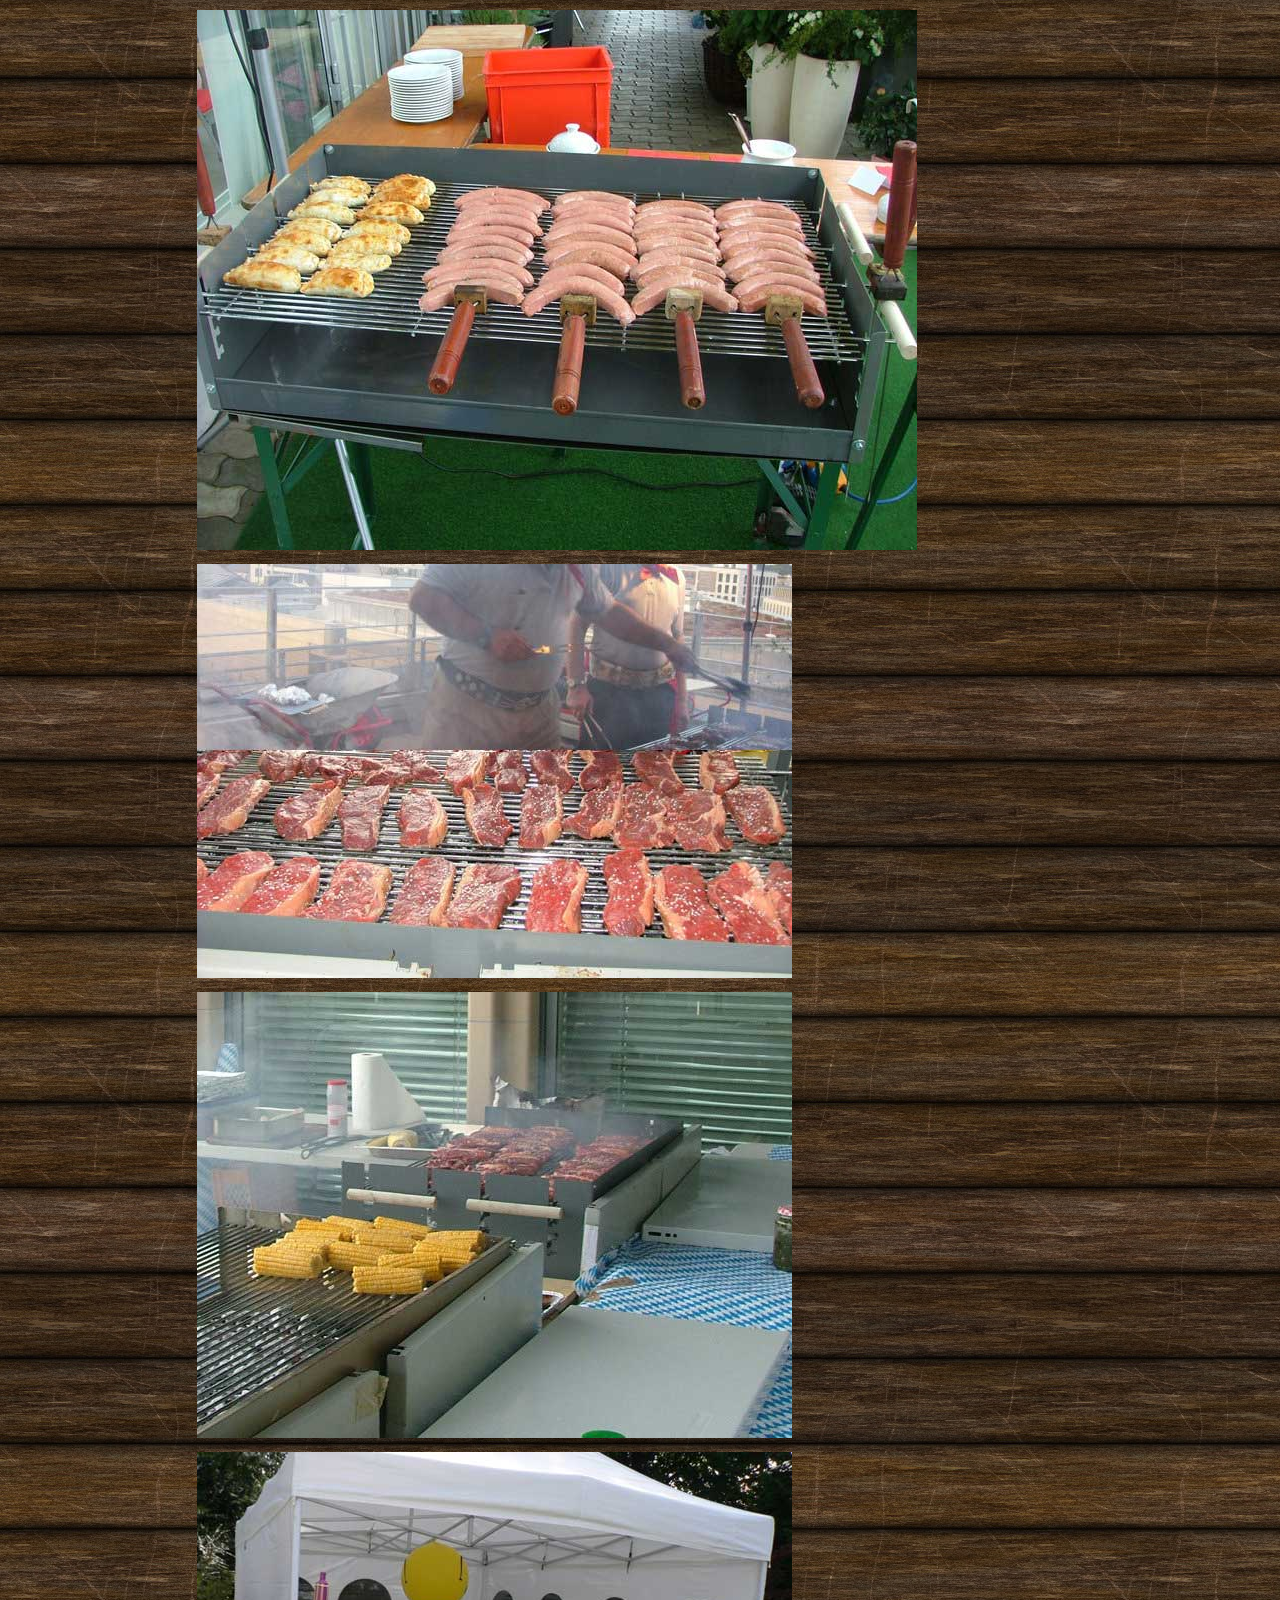
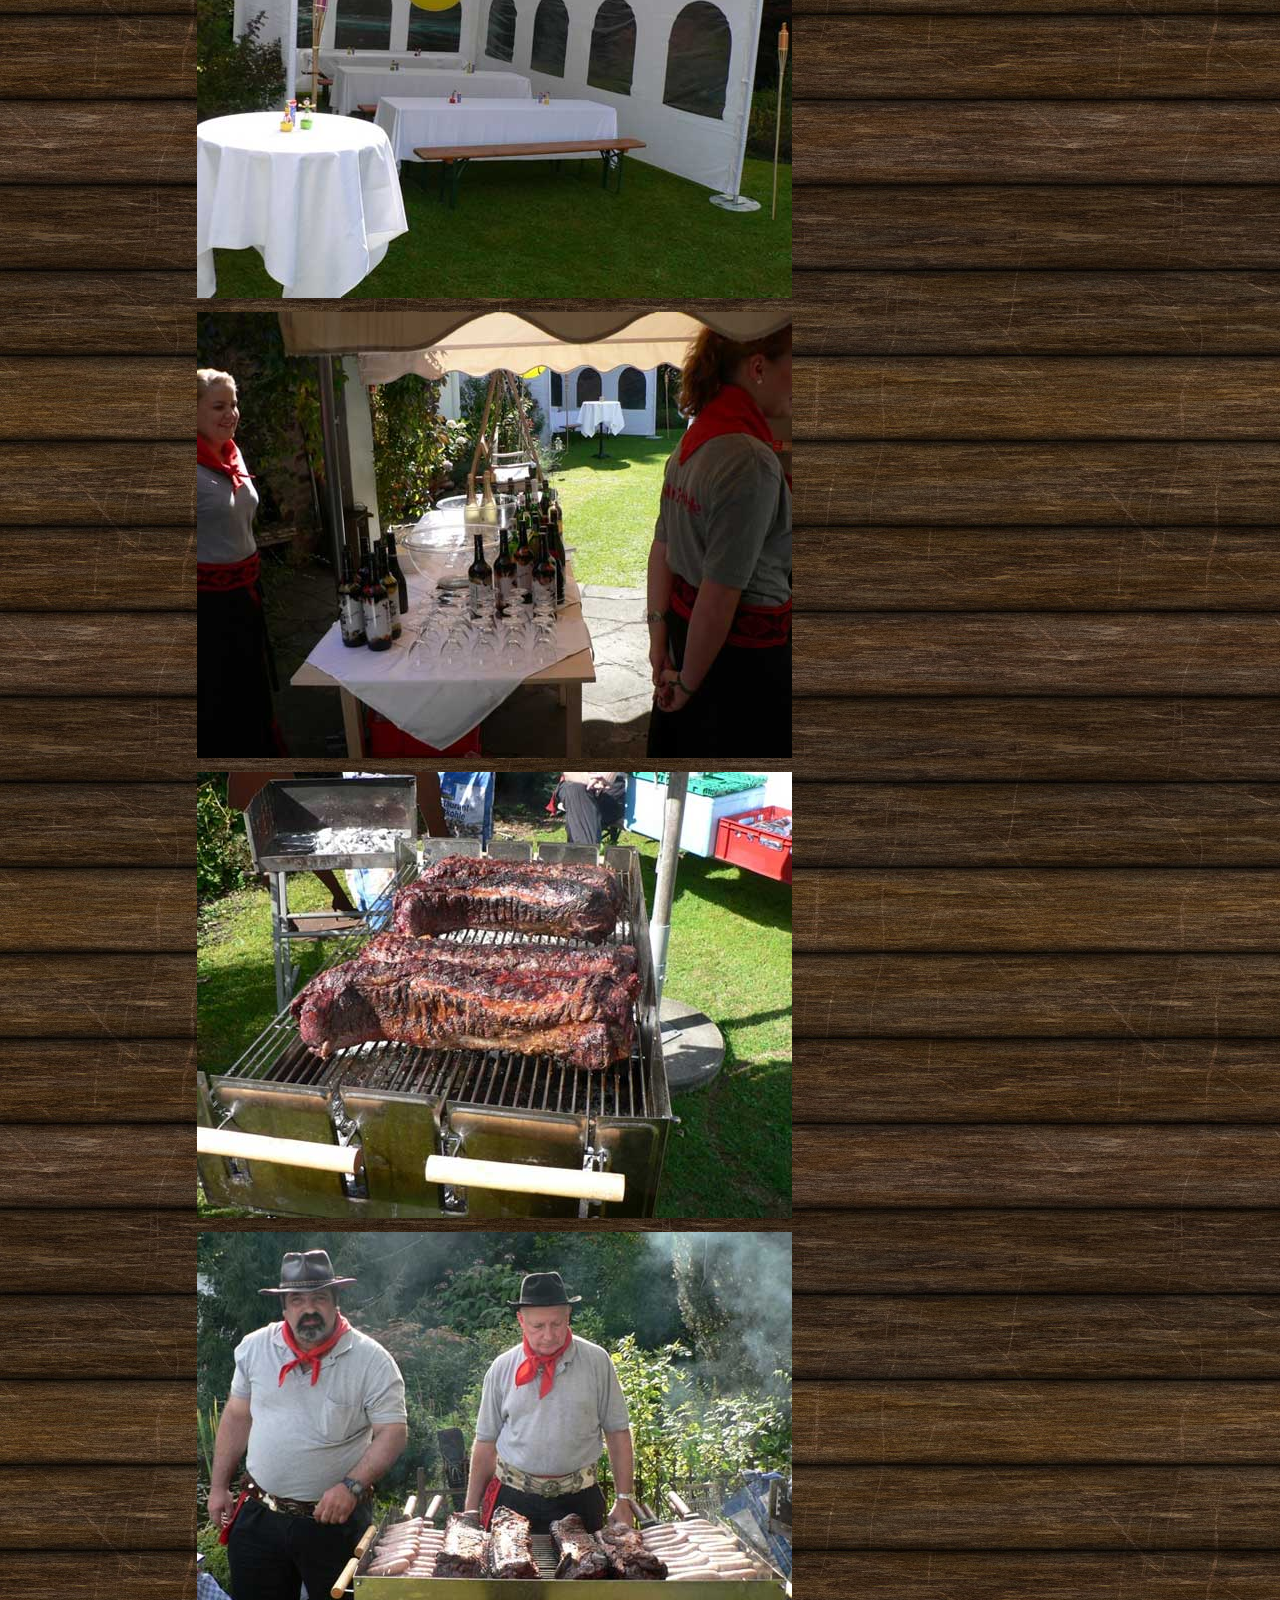
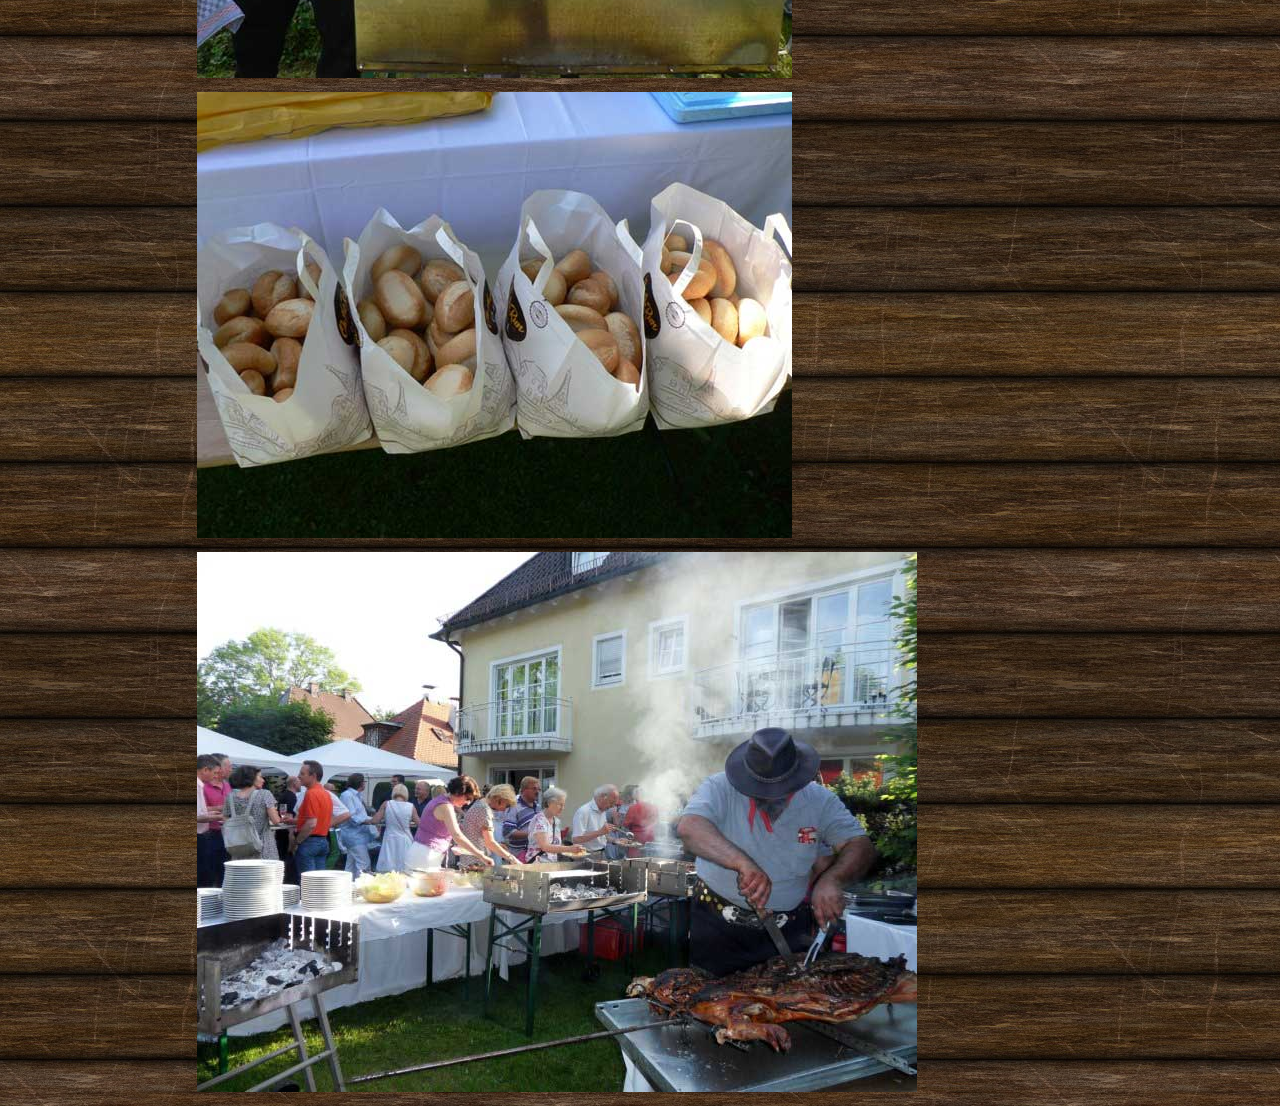
==== galerie.html @ 6b8b60bf "kontakt" ====
<!DOCTYPE html>
<html>
<head>
<meta charset="UTF-8">
<title>Call a Grill</title>
<link href="css/style.css" rel="stylesheet" type="text/css"></script>
<script src="https://ajax.googleapis.com/ajax/libs/jquery/1.11.3/jquery.min.js"></script>
	<script>
		var dir = "images/galerie/";
		var fileextension = ".jpg";
		$.ajax({
		    //This will retrieve the contents of the folder if the folder is configured as 'browsable'
		    url: dir,
		    success: function (data) {
		        //Lsit all png file names in the page
		        $(data).find("a:contains(" + fileextension + ")").each(function () {
		            var filename = this.href.replace(window.location.host, "").replace("http:///", "");
		            $("#galerie").append($("<img src=" + dir + filename + "></img>"));
		        });
		    }
		});

	</script>
</head>
<body>
	<div id="galerie"></div>
</body>
</html>
---- css/style.css ----
@CHARSET "UTF-8";

body		{	
				width: 70%; 
				background-color:rgba(0, 0, 0, 0.8); 
				margin: 5px auto;
				background: url(../images/body-bg.jpg);
				min-width: 300px;
				}
				
#main-wrapper {
    			padding: 0 0 50px;
    			position: relative;
				}

header		{ 	
				width: 100%; 
				height: auto;
				background-color: rgba(255, 255, 255, 0.6);
				border-radius: 8px;
				
				}
				
header img 		{	padding: 5px;
  					max-width: 99%;
  					max-height: 99%;}

nav			{	
				margin-top: 1%;
				width: 100%;
    			height: auto;
    			font-size: 16px;
   				font-family: Tahoma, Geneva, sans-serif;
    			font-weight: bold;
    			text-align: center;
    			text-shadow: 3px 2px 3px #333333;
    			background-color: rgba(255, 255, 255, 0.6);
       			border-radius: 8px;}
       			
nav ul		{	height: auto;
				padding: 8px 0px;
				margin: 0px;}

nav li		{	display: inline;
				letter-spacing:1px;
				padding: 20px;
				border-left: 2px}	
				
nav a:active		{	  
    					border-bottom:3px;  
    					color:navy;  }

input 		{	width: 400px;
				float: left;
				padding-right: 100px;

				}    							
					
				
			
								
nav a 		{	text-decoration: none;
				color: #00F;
				padding: 8px 8px 8px 8px;}

nav a:hover	{	color:#F90;
				border-bottom: 2px navy;}	
												     			
       			
article		{					
				position: absolute;
				width: 100%;
				height: 700px;
				margin-top: 2%;
				background-color: rgba(255, 255, 255, 0.6);
				border-radius: 8px;
}
				
article h1	{	
   				font-family: Tahoma, Geneva, sans-serif;
				text-align: center; 
				text-shadow: 3px 2px 3px #333333; 	}				

section 	{
				position: absolute;
				right: 5%;
				width: 45%;
				height: auto;
				max-height: 80%;
				background-color:rgba(255, 255, 255, 0.6);
				border-radius: 8px;
				text-align: justify;
				border: 15px solid white;
				padding: 10px;
				box-shadow: 10px 10px 5px #888888;
				overflow: auto; 
				}
				
section span 	{
				margin-left: 20px;
				}
								
aside 		{
  				position: absolute;	
  				left: 3%;	
  				width: 30%; 
  				height: auto;
  				border: 10px solid white;
  				background-color: rgba(255, 255, 255, 0.4);;
  				border-radius: 8px;
  				box-shadow: 10px 10px 5px #888888;
  				}
  				
img 		{	padding: 5px;
  				max-width: 97%;
  				max-height: 99%;}
  			
footer		{	
				position: absolute;
				background: rgba(255, 255, 255, 0.6);
				width: 100%; 
				height: 40px;
				bottom: 0;
				
				border-radius: 8px;
				}
				
footer span		{	
					padding-top: 15px;
					padding-left: 5%;
					display: inline-block;
				}	
				
footer img	{
				position:absolute;
				width: 22px;
				height: 22px;
				padding-right: 2%;
				padding-top: 10px;
				}		
				
footer a 		{	text-decoration: none;
				color: #555753;	

				{	text-align: center;
					box-shadow: 10px 10px 5px #888888}
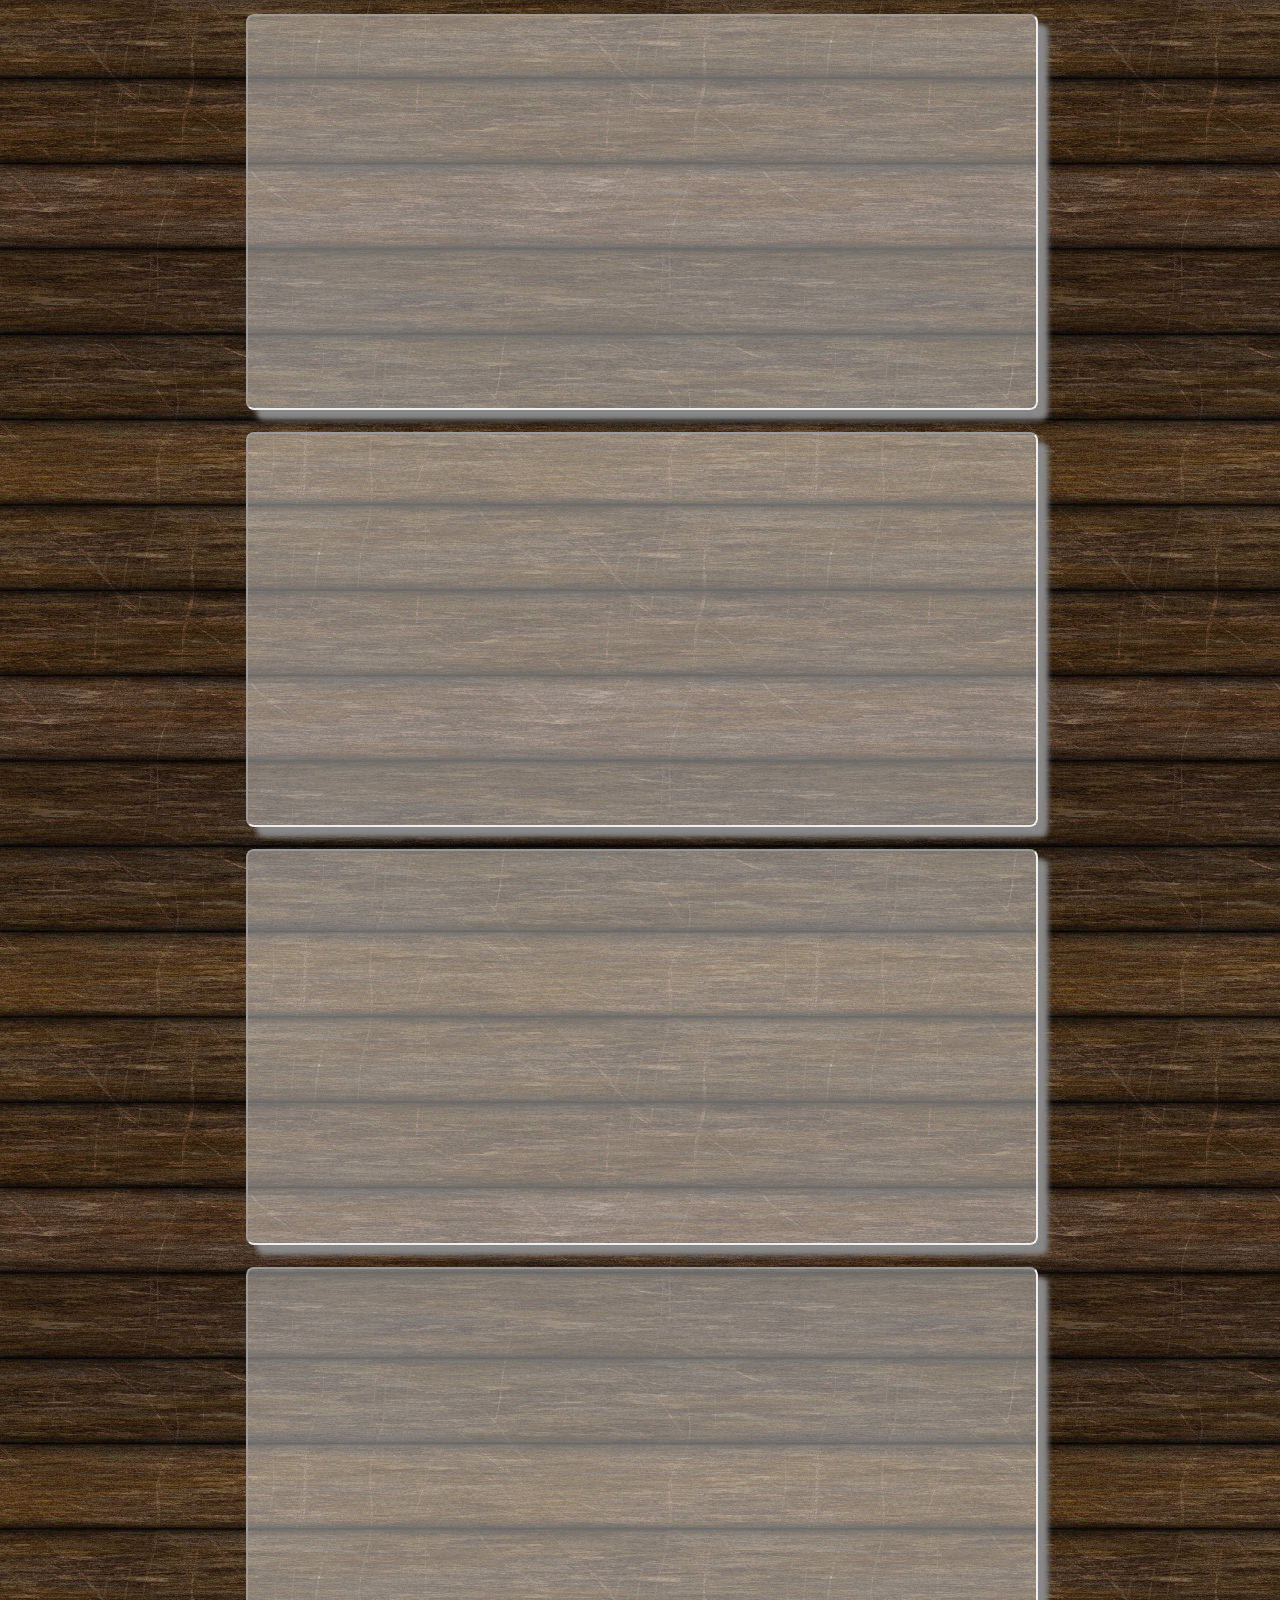
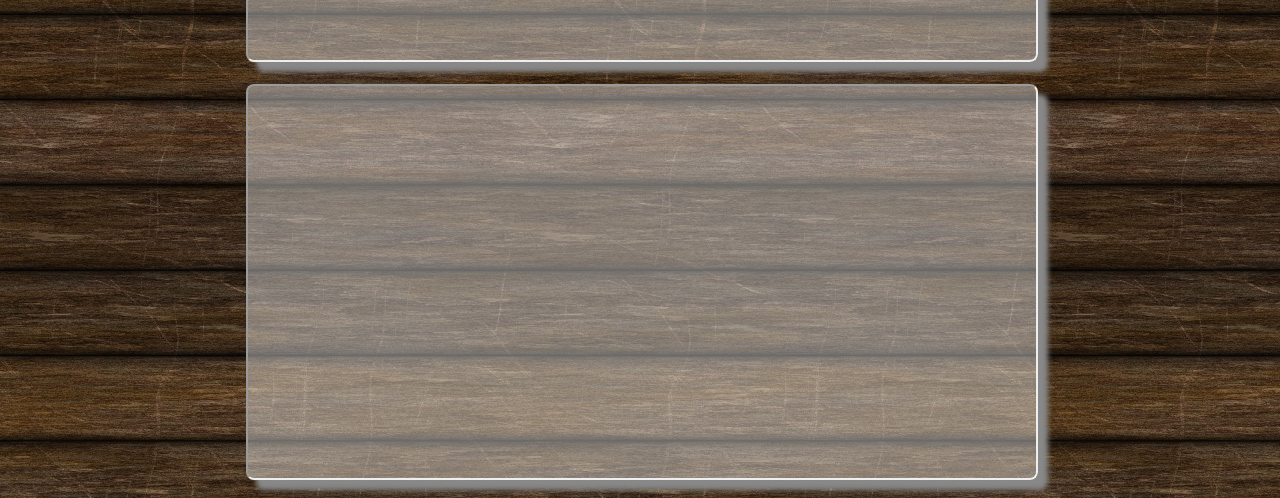
==== commit 2f33837b: "video y mas" ====
--- a/galerie.html
+++ b/galerie.html
@@ -5,25 +5,34 @@
 <meta charset="UTF-8">
 <title>Call a Grill</title>
 <link href="css/style.css" rel="stylesheet" type="text/css"></script>
-<script src="https://ajax.googleapis.com/ajax/libs/jquery/1.11.3/jquery.min.js"></script>
-	<script>
-		var dir = "images/galerie/";
-		var fileextension = ".jpg";
-		$.ajax({
-		    //This will retrieve the contents of the folder if the folder is configured as 'browsable'
-		    url: dir,
-		    success: function (data) {
-		        //Lsit all png file names in the page
-		        $(data).find("a:contains(" + fileextension + ")").each(function () {
-		            var filename = this.href.replace(window.location.host, "").replace("http:///", "");
-		            $("#galerie").append($("<img src=" + dir + filename + "></img>"));
-		        });
-		    }
-		});
-
-	</script>
 </head>
 <body>
-	<div id="galerie"></div>
+	<div id="content">
+		<iframe src="http://embedsocial.com/facebook_album/album_photos/1067355423309903">
+		</iframe>
+		<iframe src="http://embedsocial.com/facebook_album/album_photos/1042427555802690">
+		</iframe>
+		<iframe src="http://embedsocial.com/facebook_album/album_photos/1020657381313041">
+		</iframe>
+		<iframe src="http://embedsocial.com/facebook_album/album_photos/1035107453201367">
+		</iframe>
+		<iframe src="http://embedsocial.com/facebook_album/album_photos/782086178503497">
+		</iframe>
+	</div>
+
+	<script src="https://ajax.googleapis.com/ajax/libs/jquery/1.11.3/jquery.min.js"></script>
+	<script type="text/javascript">
+	$(document).ready(function(){
+		var x = $('#content').height();
+		console.log('x: '+x);
+		$('article').css('height',x);
+		x += $('header').height();
+		x += $('nav').height();
+		x += $('footer').height();
+		$('footer').css('top',x);
+	});
+	</script>
+
+
 </body>
 </html>--- a/css/style.css
+++ b/css/style.css
@@ -2,10 +2,12 @@
 
 body		{	
 				width: 70%; 
+				height: auto;
 				background-color:rgba(0, 0, 0, 0.8); 
 				margin: 5px auto;
 				background: url(../images/body-bg.jpg);
-				min-width: 300px;
+				min-width: 807px;
+				max-width: 1240px;
 				}
 				
 #main-wrapper {
@@ -18,18 +20,13 @@
 				height: auto;
 				background-color: rgba(255, 255, 255, 0.6);
 				border-radius: 8px;
-				
 				}
-				
-header img 		{	padding: 5px;
-  					max-width: 99%;
-  					max-height: 99%;}
 
 nav			{	
 				margin-top: 1%;
 				width: 100%;
     			height: auto;
-    			font-size: 16px;
+    			font-size: 24px;
    				font-family: Tahoma, Geneva, sans-serif;
     			font-weight: bold;
     			text-align: center;
@@ -41,20 +38,21 @@
 				padding: 8px 0px;
 				margin: 0px;}
 
-nav li		{	display: inline;
+nav li		{	display: inline-block;
 				letter-spacing:1px;
-				padding: 20px;
-				border-left: 2px}	
+				padding:20px;
+				border-left: 2px;}	
 				
-nav a:active		{	  
-    					border-bottom:3px;  
-    					color:navy;  }
+nav a.active	{	background-color: rgba(128, 128, 128, 0.8);
+					color:#F90;
+					border-radius: 8px;
+    			}
 
-input 		{	width: 400px;
-				float: left;
-				padding-right: 100px;
+input, textarea 	{	width: 70%;
+						float: none;
+					}  
 
-				}    							
+				  							
 					
 				
 			
@@ -64,13 +62,13 @@
 				padding: 8px 8px 8px 8px;}
 
 nav a:hover	{	color:#F90;
-				border-bottom: 2px navy;}	
+				background-color: rgba(128, 128, 128, 0.8);
+				border-radius: 8px;}	
 												     			
        			
 article		{					
 				position: absolute;
 				width: 100%;
-				height: 700px;
 				margin-top: 2%;
 				background-color: rgba(255, 255, 255, 0.6);
 				border-radius: 8px;
@@ -90,7 +88,7 @@
 				background-color:rgba(255, 255, 255, 0.6);
 				border-radius: 8px;
 				text-align: justify;
-				border: 15px solid white;
+				border: 2px solid white;
 				padding: 10px;
 				box-shadow: 10px 10px 5px #888888;
 				overflow: auto; 
@@ -102,32 +100,53 @@
 								
 aside 		{
   				position: absolute;	
-  				left: 3%;	
-  				width: 30%; 
+  				left: 1%;	
+  				width: 40%; 
   				height: auto;
-  				border: 10px solid white;
-  				background-color: rgba(255, 255, 255, 0.4);;
+  				border: 2px solid white;
+  				background-color: rgba(255, 255, 255, 0.1);;
   				border-radius: 8px;
   				box-shadow: 10px 10px 5px #888888;
+  				padding: 20px;
   				}
   				
-img 		{	padding: 5px;
-  				max-width: 97%;
-  				max-height: 99%;}
+header>img 		{	
+				width: 98%;
+				height: 95%;
+				margin: 1%;
+  				}
+
+img 		{	
+				width: 100%;
+				height: 100%;
+  				}
+
+
+
+iframe		{	width:80%; 
+				height: 320px;  
+				overflow-y: auto; 
+				float: auto;
+				margin: 1% 6% 1%;
+				background: rgba(255, 255, 255, 0.4);
+				border-radius: 8px;
+				padding: 4%;
+				box-shadow: 10px 10px 5px #888888;
+			}  		
+
   			
 footer		{	
 				position: absolute;
 				background: rgba(255, 255, 255, 0.6);
 				width: 100%; 
-				height: 40px;
-				bottom: 0;
-				
+				height: 50px;
+				bottom: 0;				
 				border-radius: 8px;
 				}
 				
 footer span		{	
 					padding-top: 15px;
-					padding-left: 5%;
+					padding-left: 3%;
 					display: inline-block;
 				}	
 				
@@ -135,13 +154,13 @@
 				position:absolute;
 				width: 22px;
 				height: 22px;
-				padding-right: 2%;
-				padding-top: 10px;
-				}		
+				padding-left: 2%;
+				padding-top: 12px;
+			}		
 				
-footer a 		{	text-decoration: none;
-				color: #555753;	
+footer a 	{	text-decoration: none;
+				color: #555753;	}	
 
-				{	text-align: center;
-					box-shadow: 10px 10px 5px #888888}				
+
+
 				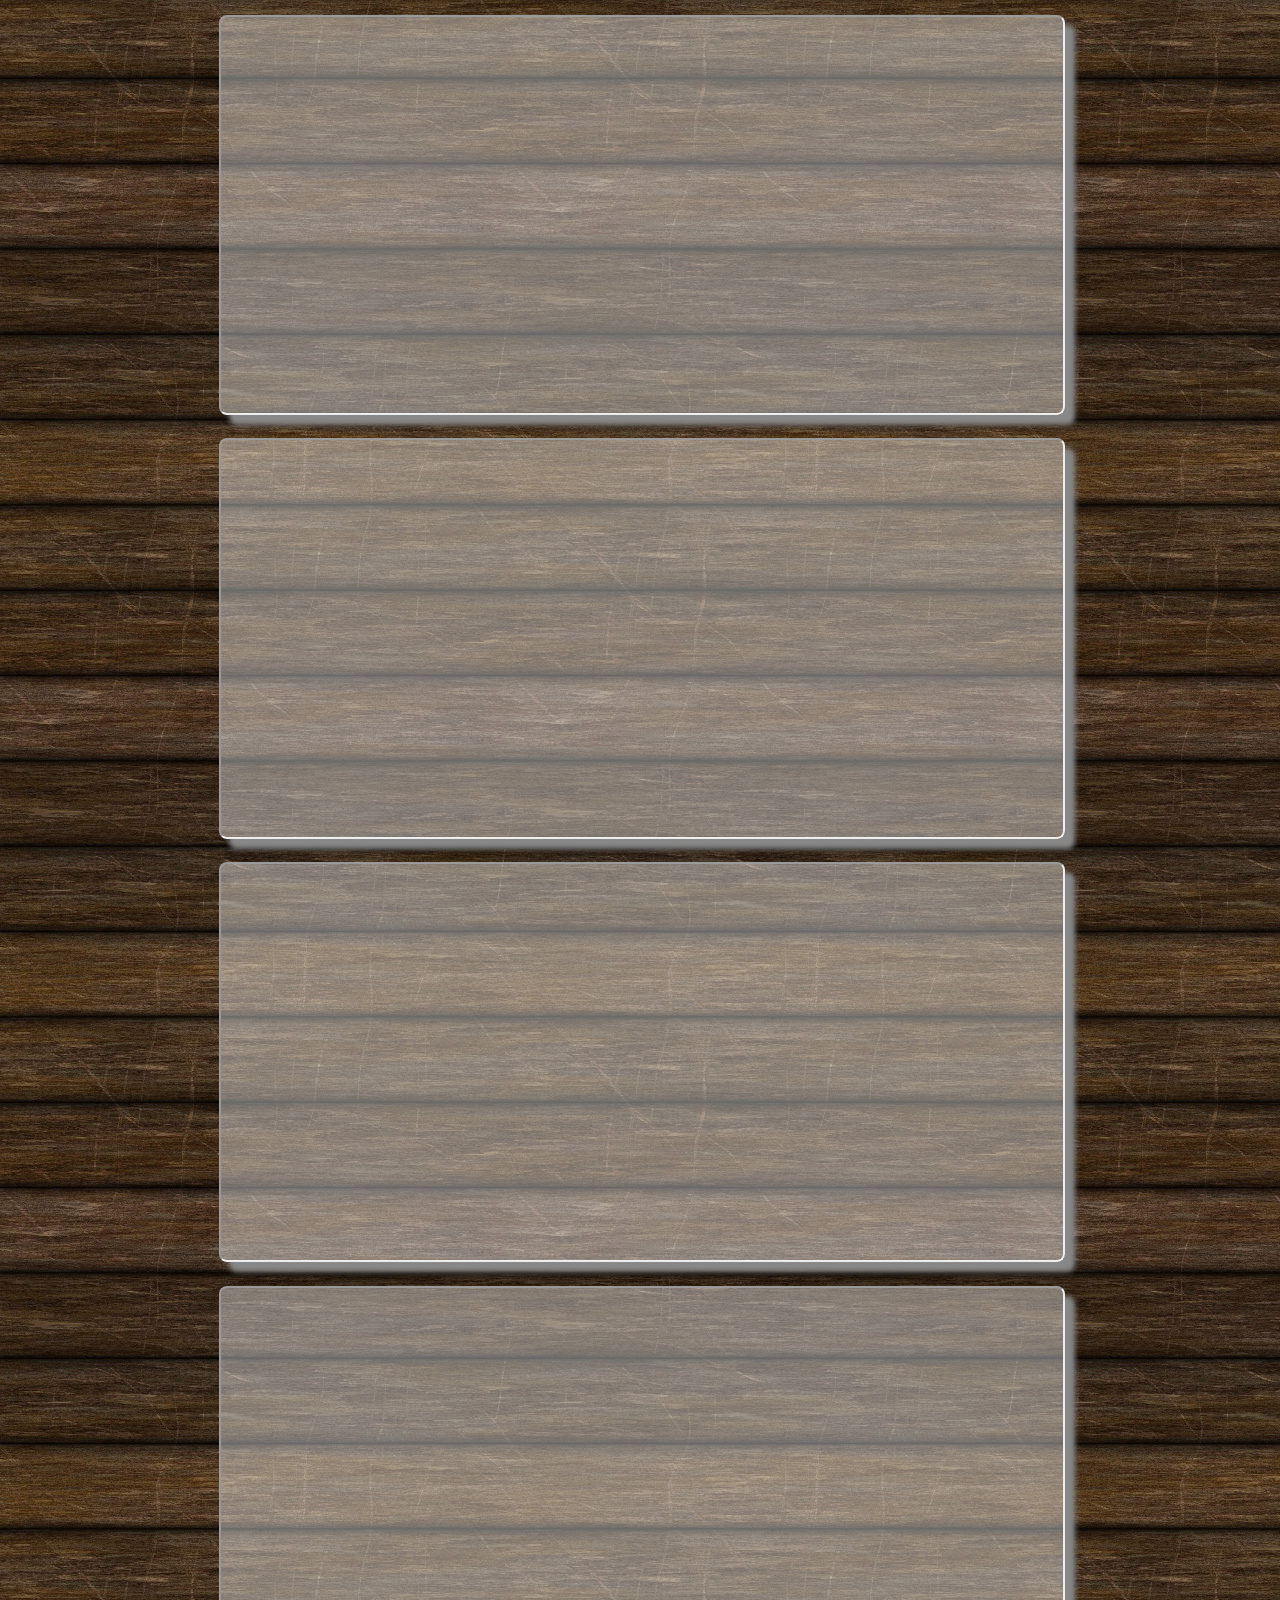
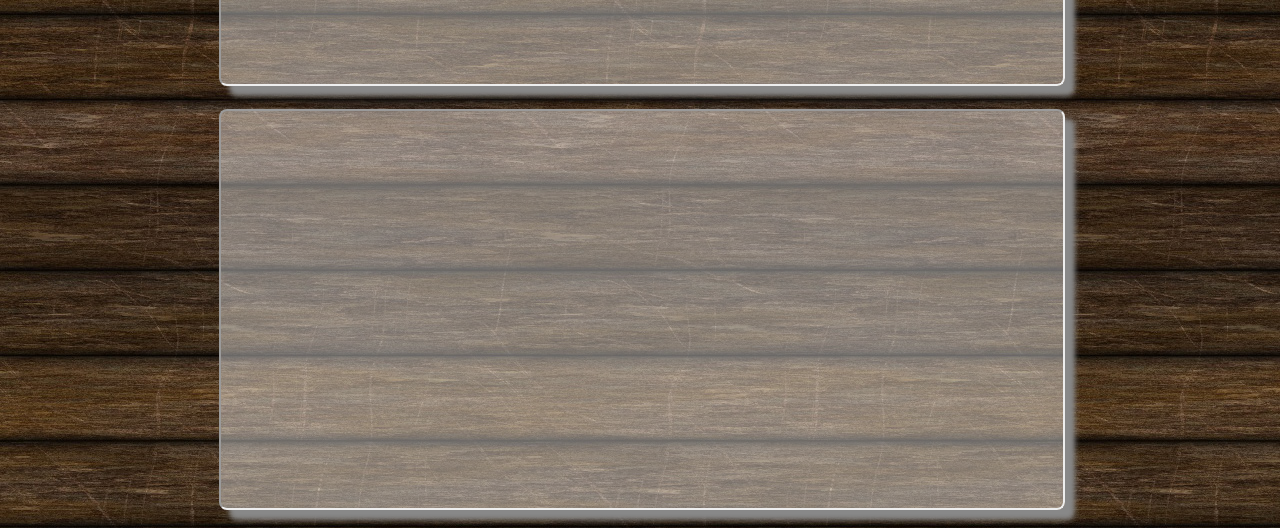
==== commit 717e8e0d: "metiendo fotos a service" ====
--- a/galerie.html
+++ b/galerie.html
@@ -8,15 +8,15 @@
 </head>
 <body>
 	<div id="content">
-		<iframe src="http://embedsocial.com/facebook_album/album_photos/1067355423309903">
+		<iframe src="https://embedsocial.com/facebook_album/album_photos/1067355423309903">
 		</iframe>
-		<iframe src="http://embedsocial.com/facebook_album/album_photos/1042427555802690">
+		<iframe src="https://embedsocial.com/facebook_album/album_photos/1042427555802690">
 		</iframe>
-		<iframe src="http://embedsocial.com/facebook_album/album_photos/1020657381313041">
+		<iframe src="https://embedsocial.com/facebook_album/album_photos/1020657381313041">
 		</iframe>
-		<iframe src="http://embedsocial.com/facebook_album/album_photos/1035107453201367">
+		<iframe src="https://embedsocial.com/facebook_album/album_photos/1035107453201367">
 		</iframe>
-		<iframe src="http://embedsocial.com/facebook_album/album_photos/782086178503497">
+		<iframe src="https://embedsocial.com/facebook_album/album_photos/782086178503497">
 		</iframe>
 	</div>
 
@@ -24,7 +24,7 @@
 	<script type="text/javascript">
 	$(document).ready(function(){
 		var x = $('#content').height();
-		console.log('x: '+x);
+		console.log('x galerie: '+x);
 		$('article').css('height',x);
 		x += $('header').height();
 		x += $('nav').height();
--- a/css/style.css
+++ b/css/style.css
@@ -6,7 +6,7 @@
 				background-color:rgba(0, 0, 0, 0.8); 
 				margin: 5px auto;
 				background: url(../images/body-bg.jpg);
-				min-width: 807px;
+				min-width: 957px;
 				max-width: 1240px;
 				}
 				
@@ -14,6 +14,13 @@
     			padding: 0 0 50px;
     			position: relative;
 				}
+
+h3 				{	text-shadow: 2px 2px 1px #888888; 
+					background: rgba(255, 255, 255, 0.4);
+					margin: 8%; 
+					padding: 2%; 
+					box-shadow: 10px 10px 5px #888888;
+					border-radius: 8px;	}
 
 header		{ 	
 				width: 100%; 
@@ -77,7 +84,7 @@
 article h1	{	
    				font-family: Tahoma, Geneva, sans-serif;
 				text-align: center; 
-				text-shadow: 3px 2px 3px #333333; 	}				
+				text-shadow: 3px 2px 3px #fff; 	}				
 
 section 	{
 				position: absolute;
@@ -85,7 +92,7 @@
 				width: 45%;
 				height: auto;
 				max-height: 80%;
-				background-color:rgba(255, 255, 255, 0.6);
+				background-color:rgba(255, 255, 255, 0.2);
 				border-radius: 8px;
 				text-align: justify;
 				border: 2px solid white;
@@ -159,7 +166,23 @@
 			}		
 				
 footer a 	{	text-decoration: none;
-				color: #555753;	}	
+				color: #555753;	}
+
+.box 		{	background: rgba(255, 255, 255, 0.4);
+				margin: 4%; 
+				padding: 3%; 
+				box-shadow: 10px 10px 5px #888888;
+				border-radius: 8px; }	
+
+.sli		{	width: 38%; 
+				display: inline-block;
+				box-shadow: 10px 10px 5px #888888; }	
+
+.txt		{	width: 59%; 
+				display: inline-block;
+				vertical-align:top;
+				text-align: center; }	
+			
 
 
 
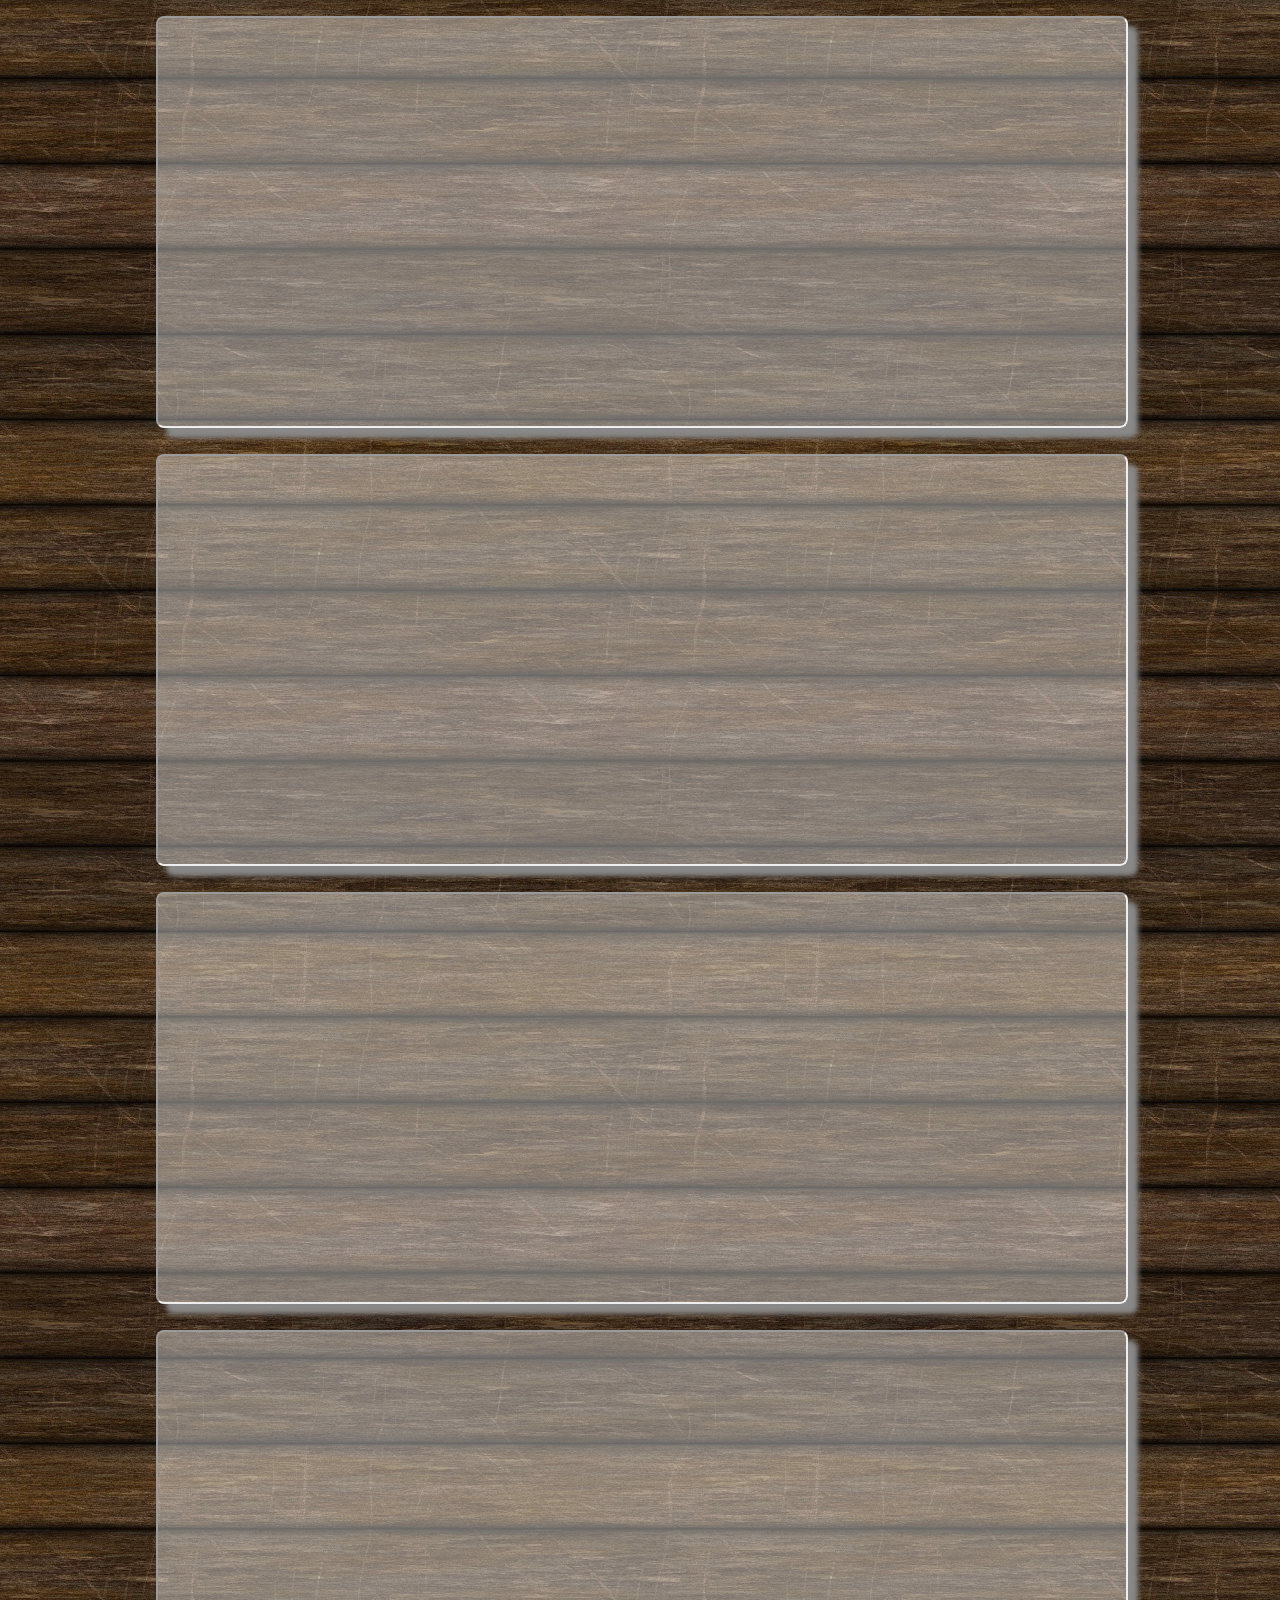
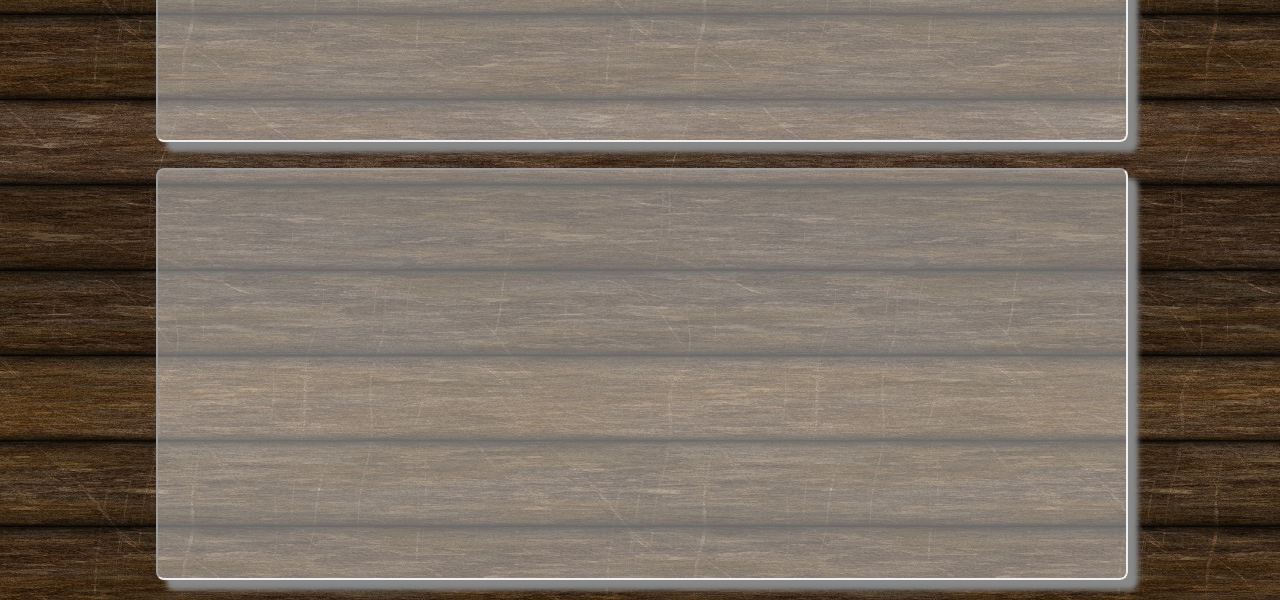
==== commit 14f3d9f4: "Añadido enlace  huertix-web" ====
--- a/galerie.html
+++ b/galerie.html
@@ -21,16 +21,21 @@
 	</div>
 
 	<script src="https://ajax.googleapis.com/ajax/libs/jquery/1.11.3/jquery.min.js"></script>
-	<script type="text/javascript">
-	$(document).ready(function(){
-		var x = $('#content').height();
-		console.log('x galerie: '+x);
-		$('article').css('height',x);
-		x += $('header').height();
-		x += $('nav').height();
-		x += $('footer').height();
-		$('footer').css('top',x);
-	});
+		<script type="text/javascript">
+		$(document).ready(function(){			
+					setTimeout(function() { 			
+						var x = $('#content').height();
+						console.log('x service: '+x);
+						x += $('aside').height();
+						x += 50;
+						$('article').css('height',x);
+						x += $('header').height();
+						x += $('nav').height();			
+						x += $('footer').height();
+						$('footer').css('top',x); 
+
+					}, 200); 	
+		});
 	</script>
 
 
--- a/css/style.css
+++ b/css/style.css
@@ -6,7 +6,7 @@
 				background-color:rgba(0, 0, 0, 0.8); 
 				margin: 5px auto;
 				background: url(../images/body-bg.jpg);
-				min-width: 957px;
+				min-width: 1100px;
 				max-width: 1240px;
 				}
 				
@@ -33,7 +33,7 @@
 				margin-top: 1%;
 				width: 100%;
     			height: auto;
-    			font-size: 24px;
+    			font-size: 30px;
    				font-family: Tahoma, Geneva, sans-serif;
     			font-weight: bold;
     			text-align: center;
@@ -51,7 +51,7 @@
 				border-left: 2px;}	
 				
 nav a.active	{	background-color: rgba(128, 128, 128, 0.8);
-					color:#F90;
+					color:#FFFFFF;
 					border-radius: 8px;
     			}
 
@@ -65,10 +65,10 @@
 			
 								
 nav a 		{	text-decoration: none;
-				color: #00F;
+				color: #c60e10;
 				padding: 8px 8px 8px 8px;}
 
-nav a:hover	{	color:#F90;
+nav a:hover	{	color:#FFFFFF;
 				background-color: rgba(128, 128, 128, 0.8);
 				border-radius: 8px;}	
 												     			
@@ -176,7 +176,9 @@
 
 .sli		{	width: 38%; 
 				display: inline-block;
-				box-shadow: 10px 10px 5px #888888; }	
+				box-shadow: 10px 10px 5px #888888; 
+				background: rgba(255, 255, 255, 0.4);
+				border-radius: 8px;}	
 
 .txt		{	width: 59%; 
 				display: inline-block;
